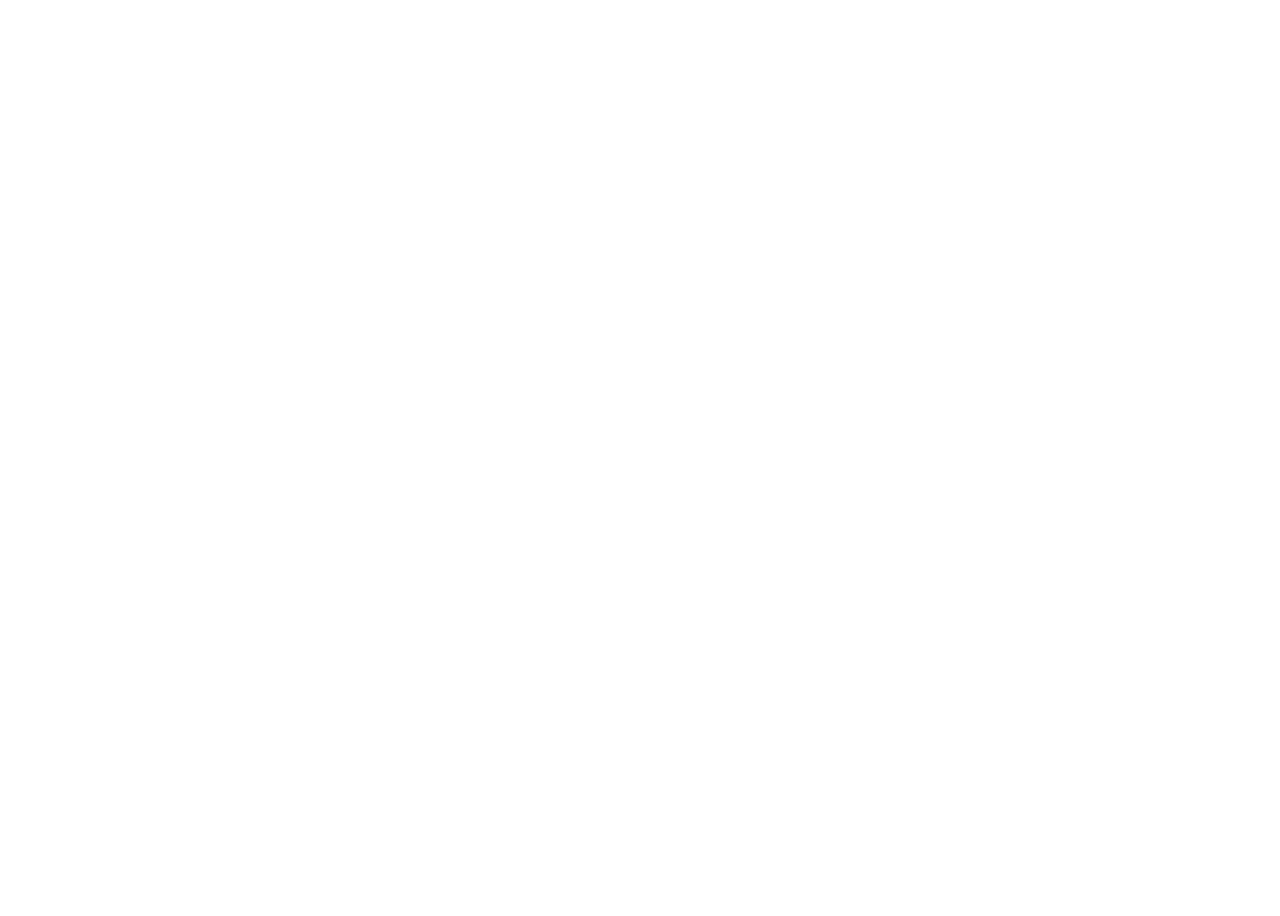
==== my-map.html @ 69f943be "pulling down Andys working map code" ====
<!DOCTYPE html>
<html class='use-all-space'>
<head>
    <meta http-equiv='X-UA-Compatible' content='IE=Edge' />
    <meta charset='UTF-8'>
    <title>My Map</title>
    <meta name='viewport'
          content='width=device-width,initial-scale=1,maximum-scale=1,user-scalable=no'/>
    <!-- Replace version in the URL with desired library version -->
    <link rel='stylesheet' type='text/css' href='https://api.tomtom.com/maps-sdk-for-web/cdn/6.x/6.21.3/maps/maps.css'/>
    <style>
       #map {
           width: 100vw;
           height: 100vh;
       }
    </style>
</head>
<body>
    <div id='map' class='map'></div>
 <!-- Replace version in the URL with desired library version -->
    <script src='https://api.tomtom.com/maps-sdk-for-web/cdn/6.x/6.21.3/maps/maps-web.min.js'></script>
    <!-- <script>
      tt.setProductInfo('Foodle', '1');
      tt.map({
          key: "75SvdXNRf0JhAVpoP7d4AWv0kjI96GNa",
          container: 'map'
      });
    </script> -->
    <script src="assets\script.js"></script>
</body>
</html>
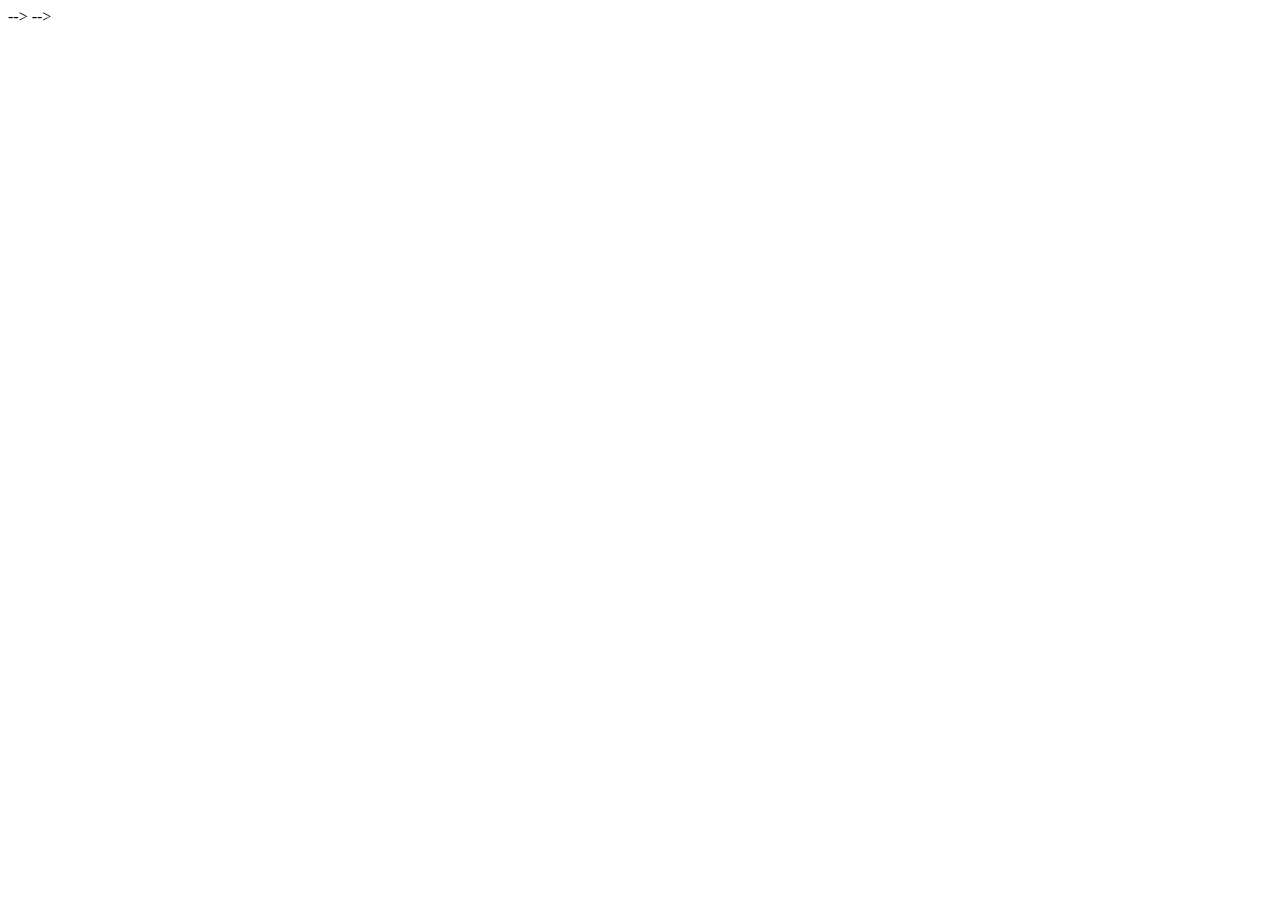
==== commit 08db378c: "Merge branch 'origin/IntegrateMaps' of https://github.com/Xavionstar/group-project-restaurant-app in" ====
--- a/my-map.html
+++ b/my-map.html
@@ -1,4 +1,4 @@
-<!DOCTYPE html>
+<!-- <!DOCTYPE html>
 <html class='use-all-space'>
 <head>
     <meta http-equiv='X-UA-Compatible' content='IE=Edge' />
@@ -7,7 +7,7 @@
     <meta name='viewport'
           content='width=device-width,initial-scale=1,maximum-scale=1,user-scalable=no'/>
     <!-- Replace version in the URL with desired library version -->
-    <link rel='stylesheet' type='text/css' href='https://api.tomtom.com/maps-sdk-for-web/cdn/6.x/6.21.3/maps/maps.css'/>
+    <!-- <link rel='stylesheet' type='text/css' href='https://api.tomtom.com/maps-sdk-for-web/cdn/6.x/6.21.3/maps/maps.css'/>
     <style>
        #map {
            width: 100vw;
@@ -16,10 +16,10 @@
     </style>
 </head>
 <body>
-    <div id='map' class='map'></div>
+    <div id='map' class='map'></div> -->
  <!-- Replace version in the URL with desired library version -->
-    <script src='https://api.tomtom.com/maps-sdk-for-web/cdn/6.x/6.21.3/maps/maps-web.min.js'></script>
-    <!-- <script>
+    <!-- <script src='https://api.tomtom.com/maps-sdk-for-web/cdn/6.x/6.21.3/maps/maps-web.min.js'></script>
+    <script>
       tt.setProductInfo('Foodle', '1');
       tt.map({
           key: "75SvdXNRf0JhAVpoP7d4AWv0kjI96GNa",
@@ -28,4 +28,4 @@
     </script> -->
     <script src="assets\script.js"></script>
 </body>
-</html>+</html> --> -->